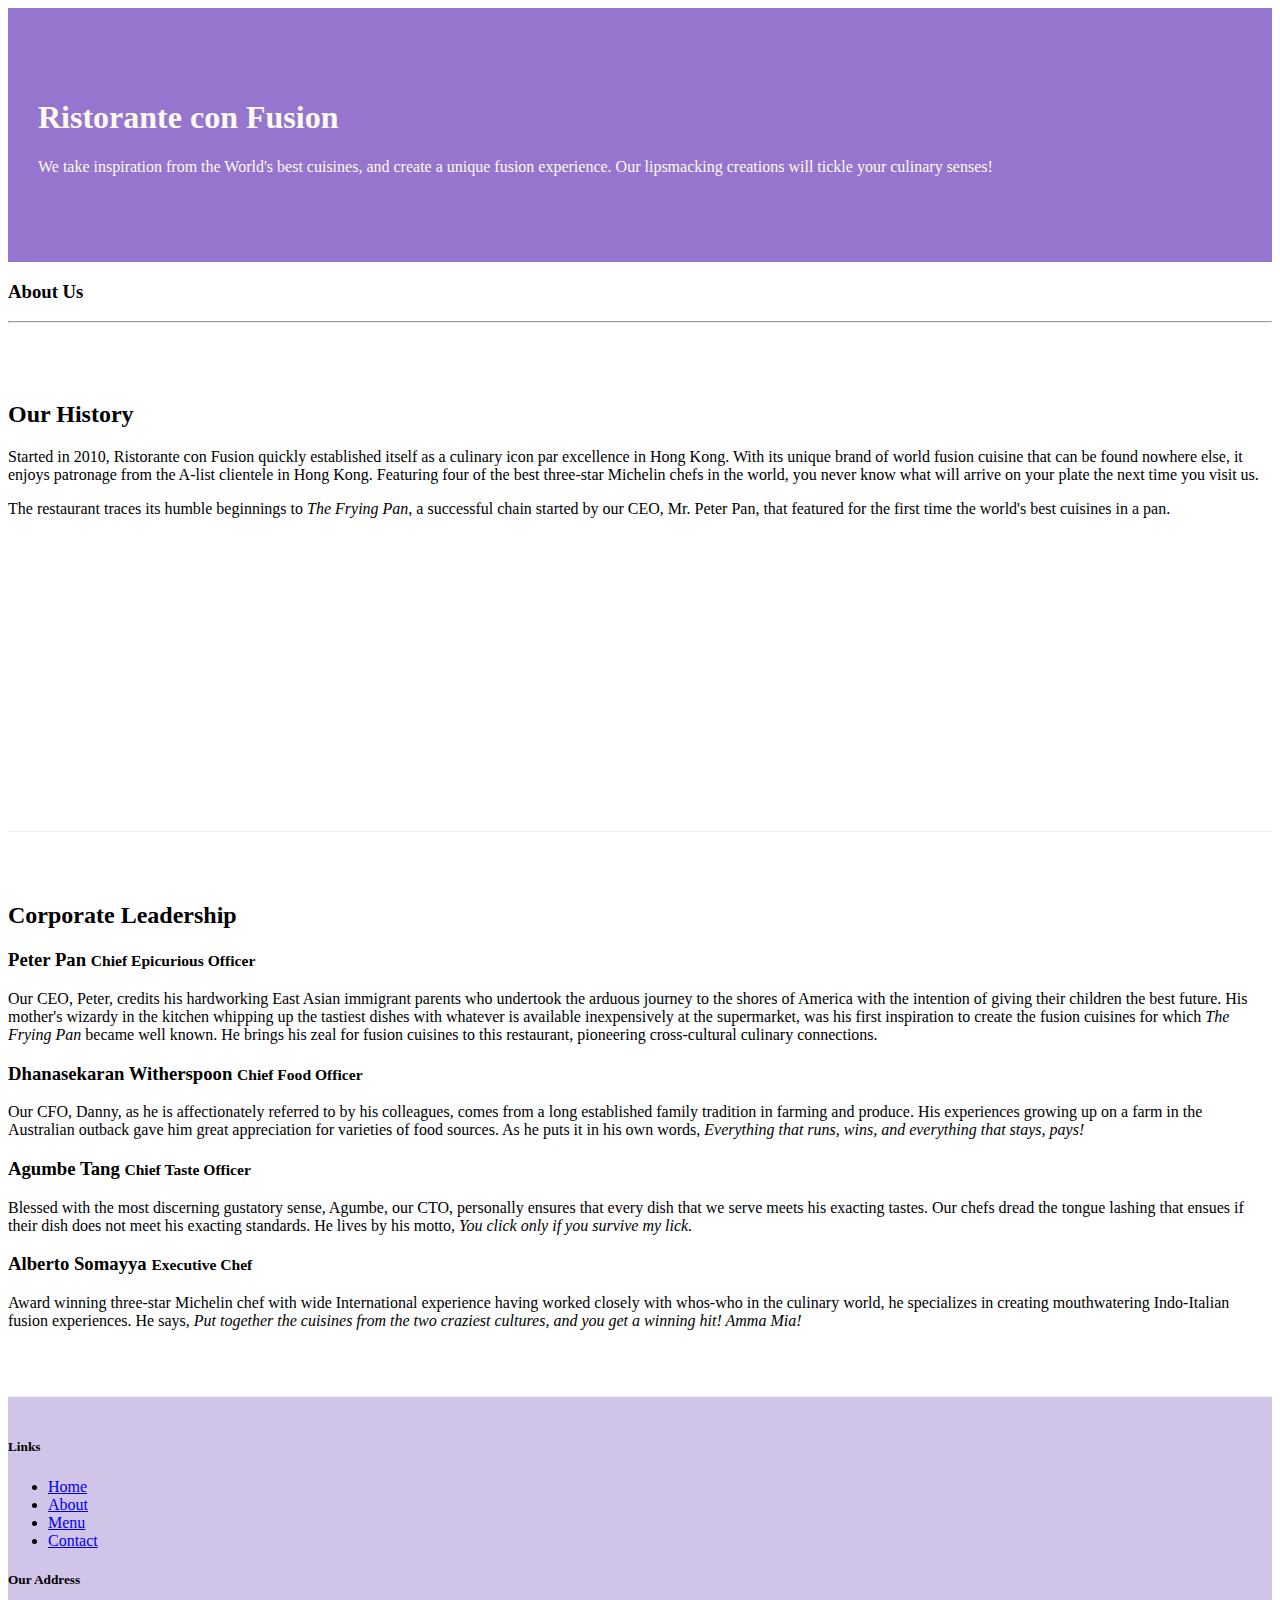
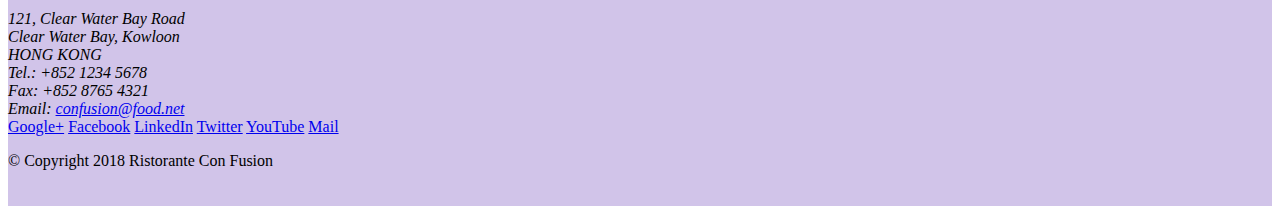
==== aboutus.html @ 677ea906 "Assignment 1 commit" ====
<!DOCTYPE html>
<html lang="en">

<head>
    <!-- Required meta tags always come first -->
    <meta charset="utf-8">
    <meta name="viewport" content="width=device-width, initial-scale=1, shrink-to-fit=no">
    <meta http-equiv="x-ua-compatible" content="ie=edge">

    <!-- Bootstrap CSS -->
    <link rel="stylesheet" href="node_modules/bootstrap/dist/css/bootstrap.min.css">

    <link rel="stylesheet" href="./css/styles.css">

    <title>Ristorante Con Fusion: About Us</title>

</head>

<body>

    <header class="jumbotron">
        <div class="container">
            <div class="row row-header">
                <div class="col-12 col-sm-6">
                    <h1>Ristorante con Fusion</h1>
                    <p>We take inspiration from the World's best cuisines, and create a unique fusion experience. Our
                        lipsmacking creations will tickle your culinary senses!</p>
                </div>
                <div class="col-12 col-sm">
                </div>
            </div>
        </div>
    </header>

    <div class='container'>
        <div class='row'>
            <div class="col-12">
                <h3>About Us</h3>
                <hr>
            </div>
        </div>

        <div class='row row-content'>
            <div class='col-12 col-sm-6'>
                <h2>Our History</h2>
                <p>Started in 2010, Ristorante con Fusion quickly established itself as a culinary icon par excellence
                    in Hong Kong. With its unique brand of world fusion cuisine that can be found nowhere else, it
                    enjoys patronage from the A-list clientele in Hong Kong. Featuring four of the best three-star
                    Michelin chefs in the world, you never know what will arrive on your plate the next time you visit
                    us.</p>
                <p>The restaurant traces its humble beginnings to <em>The Frying Pan</em>, a successful chain started by
                    our CEO, Mr. Peter Pan, that featured for the first time the world's best cuisines in a pan.</p>
            </div>
            <div>
            </div>
        </div>


        <div class='row row-content'>
            <div class=col-12>
                <h2>Corporate Leadership</h2>
                <h3>Peter Pan <small>Chief Epicurious Officer</small></h3>
                <p class="d-none d-sm-block">Our CEO, Peter, credits his hardworking East Asian immigrant parents who
                    undertook the arduous
                    journey to the shores of America with the intention of giving their children the best future. His
                    mother's wizardy in the kitchen whipping up the tastiest dishes with whatever is available
                    inexpensively at the supermarket, was his first inspiration to create the fusion cuisines for which
                    <em>The Frying Pan</em> became well known. He brings his zeal for fusion cuisines to this
                    restaurant, pioneering cross-cultural culinary connections.</p>
                <h3>Dhanasekaran Witherspoon <small>Chief Food Officer</small></h3>
                <p class="d-none d-sm-block">Our CFO, Danny, as he is affectionately referred to by his colleagues,
                    comes from a long established
                    family tradition in farming and produce. His experiences growing up on a farm in the Australian
                    outback gave him great appreciation for varieties of food sources. As he puts it in his own words,
                    <em>Everything that runs, wins, and everything that stays, pays!</em></p>
                <h3>Agumbe Tang <small>Chief Taste Officer</small></h3>
                <p class="d-none d-sm-block">Blessed with the most discerning gustatory sense, Agumbe, our CTO,
                    personally ensures that every dish
                    that we serve meets his exacting tastes. Our chefs dread the tongue lashing that ensues if their
                    dish does not meet his exacting standards. He lives by his motto, <em>You click only if you survive
                        my lick.</em></p>
                <h3>Alberto Somayya <small>Executive Chef</small></h3>
                <p class="d-none d-sm-block">Award winning three-star Michelin chef with wide International experience
                    having worked closely with
                    whos-who in the culinary world, he specializes in creating mouthwatering Indo-Italian fusion
                    experiences. He says, <em>Put together the cuisines from the two craziest cultures, and you get a
                        winning hit! Amma Mia!</em></p>
            </div>
        </div>

    </div>

    <footer class="footer">
        <div class="container">
            <div class="row">
                <div class="col-4 offset-1 col-sm-2">
                    <h5>Links</h5>
                    <ul class="list-unstyled">
                        <li><a href="#">Home</a></li>
                        <li><a href="#">About</a></li>
                        <li><a href="#">Menu</a></li>
                        <li><a href="#">Contact</a></li>
                    </ul>
                </div>
                <div class="col-7 col-sm-5">
                    <h5>Our Address</h5>
                    <address>
                        121, Clear Water Bay Road<br>
                        Clear Water Bay, Kowloon<br>
                        HONG KONG<br>
                        Tel.: +852 1234 5678<br>
                        Fax: +852 8765 4321<br>
                        Email: <a href="mailto:confusion@food.net">confusion@food.net</a>
                    </address>
                </div>
                <div class="col-12 col-sm-4 align-self-center">
                    <div class="text-center">
                        <a href="http://google.com/+">Google+</a>
                        <a href="http://www.facebook.com/profile.php?id=">Facebook</a>
                        <a href="http://www.linkedin.com/in/">LinkedIn</a>
                        <a href="http://twitter.com/">Twitter</a>
                        <a href="http://youtube.com/">YouTube</a>
                        <a href="mailto:">Mail</a>
                    </div>
                </div>
            </div>
            <div class="row justify-content-center">
                <div class="col-auto">
                    <p>© Copyright 2018 Ristorante Con Fusion</p>
                </div>
            </div>
        </div>
    </footer>

    <!-- jQuery first, then Popper.js, then Bootstrap JS. -->
    <script src="node_modules/jquery/dist/jquery.slim.min.js"></script>
    <script src="node_modules/popper.js/dist/umd/popper.min.js"></script>
    <script src="node_modules/bootstrap/dist/js/bootstrap.min.js"></script>

</body>

</html>
---- css/styles.css ----
.row-header {
  margin: 0px auto;
  padding: 0px auto;
}

.row-content {
  margin: 0px auto;
  padding: 50px 0px 50px 0px;
  border-bottom: 1px ridge;
  min-height: 400px;
}

.footer {
  background-color: #d1c4e9;
  margin: 0px auto;
  padding: 20px 0px 20px 0px;
}

.jumbotron {
  padding: 70px 30px 70px 30px;
  margin: 0px auto;
  background: #9575cd;
  color: #fffaf0;
}

.address {
  font-size: 80%;
  margin: 0px;
  color: #0f0f0f;
}
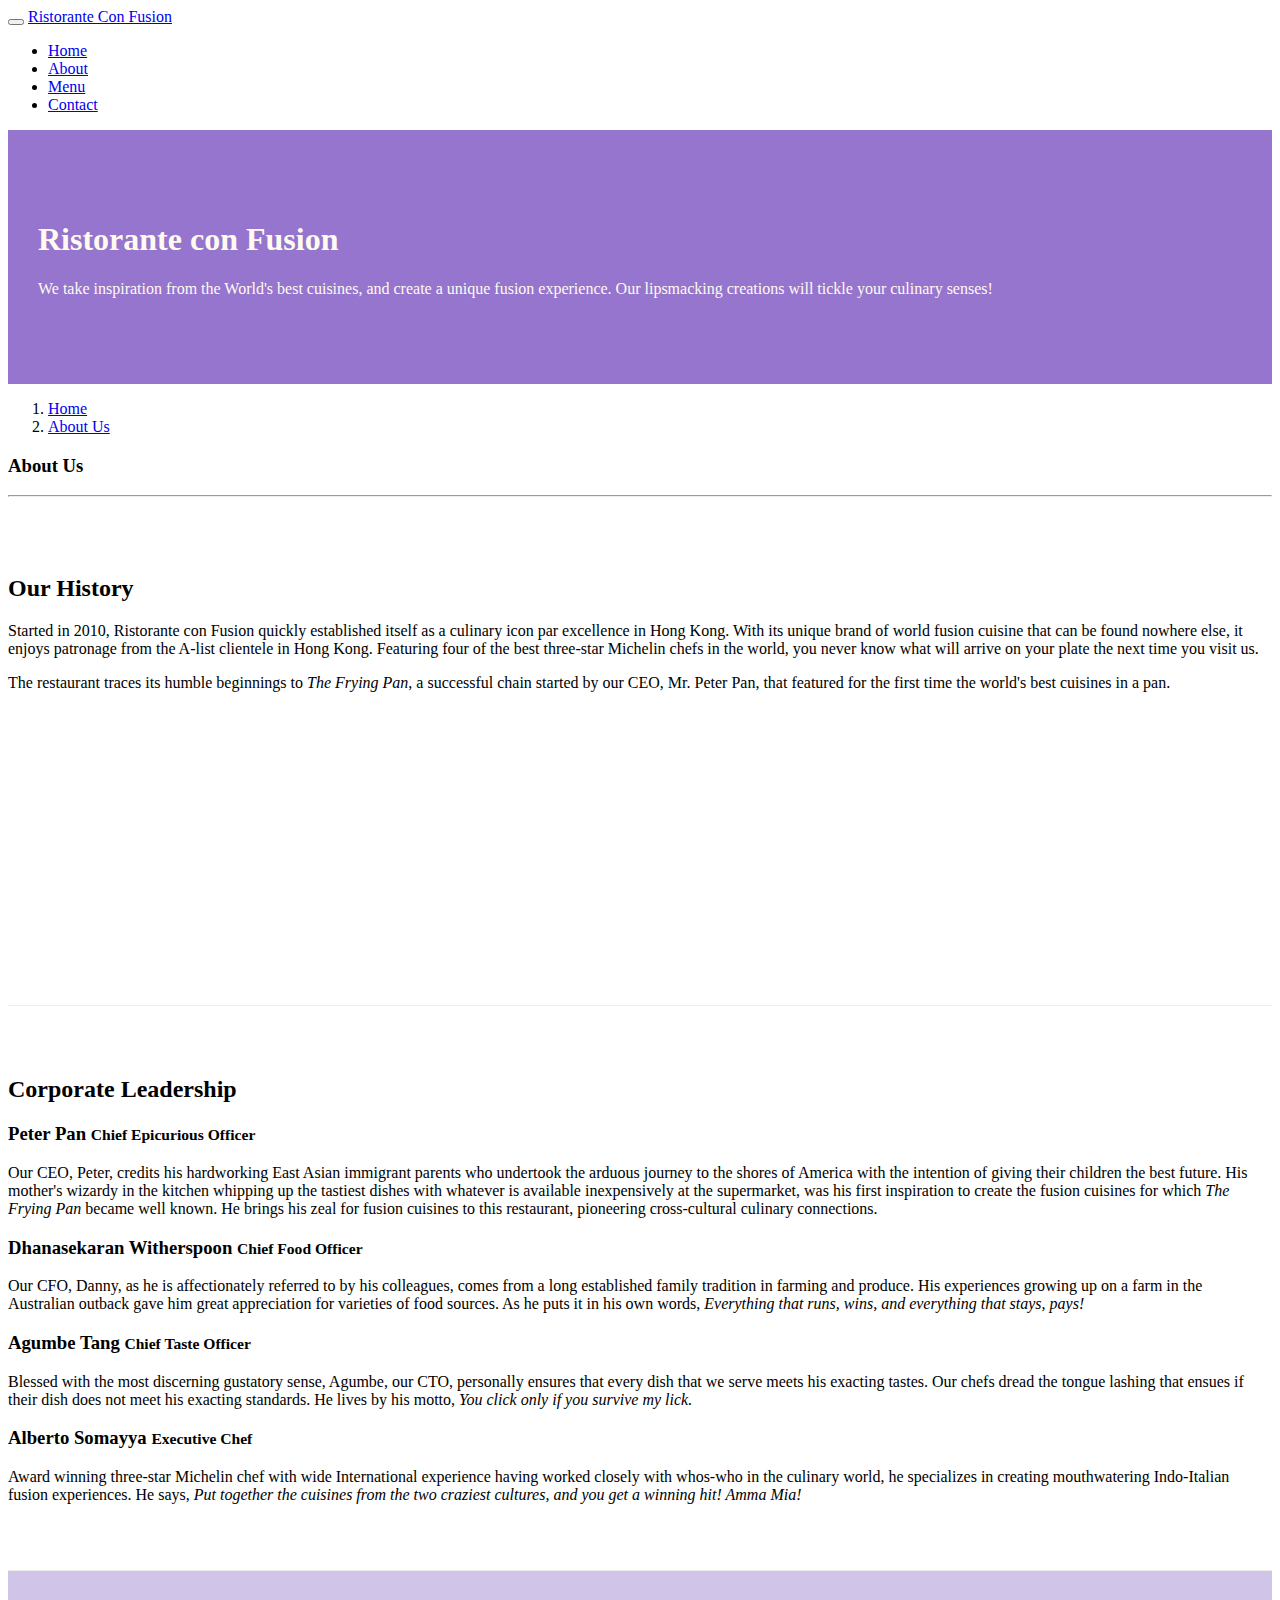
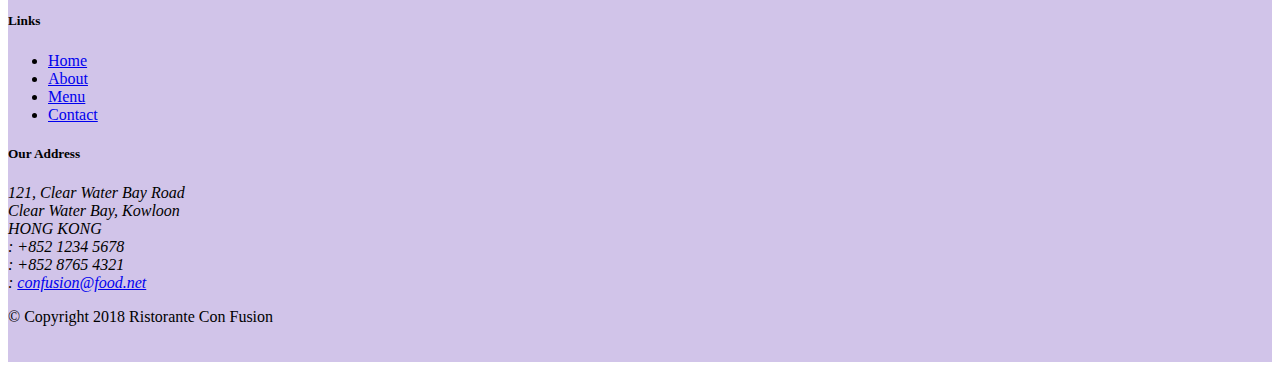
==== commit 25bd0e76: "User Input and Forms" ====
--- a/aboutus.html
+++ b/aboutus.html
@@ -9,6 +9,8 @@
 
     <!-- Bootstrap CSS -->
     <link rel="stylesheet" href="node_modules/bootstrap/dist/css/bootstrap.min.css">
+    <link rel="stylesheet" href="node_modules/font-awesome/css/font-awesome.min.css">
+    <link rel="stylesheet" href="node_modules/bootstrap-social/bootstrap-social.css">
 
     <link rel="stylesheet" href="./css/styles.css">
 
@@ -17,7 +19,27 @@
 </head>
 
 <body>
-
+    <nav class="navbar navbar-dark navbar-expand-sm fixed-top">
+        <div class="container">
+            <button class="navbar-toggler" type="button" data-toggle='collapse' data-target='#Navbar'>
+                <span class='navbar-toggler-icon'></span>
+            </button>
+            <a class='navbar-brand mr-auto' href="./index.html">Ristorante Con Fusion</a>
+            <div class="collapse navbar-collapse" id='Navbar'>
+                <ul class="navbar-nav mr-auto">
+                    <li class="nav-item "><a class='nav-link' href='./index.html'><span class="fa fa-home fa-lg"></span>
+                            Home</a></li>
+                    <li class="nav-item active"><a class='nav-link' href='#'><span class="fa fa-info fa-lg"></span>
+                            About</a></li>
+                    <li class="nav-item"><a class='nav-link' href='#'><span class="fa fa-list fa-lg "></span> Menu</a>
+                    </li>
+                    <li class="nav-item"><a class='nav-link' href='./contactus.html'><span
+                                class="fa fa-address-card fa-lg"></span>
+                            Contact</a></li>
+                </ul>
+            </div>
+        </div>
+    </nav>
     <header class="jumbotron">
         <div class="container">
             <div class="row row-header">
@@ -34,6 +56,10 @@
 
     <div class='container'>
         <div class='row'>
+            <ol class="col-12 breadcrumb">
+                <li class="breadcrumb-item"><a href='./index.html'>Home</a></li>
+                <li class="breadcrumb-item active"><a href='#'>About Us</a></li>
+            </ol>
             <div class="col-12">
                 <h3>About Us</h3>
                 <hr>
@@ -96,10 +122,10 @@
                 <div class="col-4 offset-1 col-sm-2">
                     <h5>Links</h5>
                     <ul class="list-unstyled">
-                        <li><a href="#">Home</a></li>
+                        <li><a href="./index.html">Home</a></li>
                         <li><a href="#">About</a></li>
                         <li><a href="#">Menu</a></li>
-                        <li><a href="#">Contact</a></li>
+                        <li><a href="./contactus.html">Contact</a></li>
                     </ul>
                 </div>
                 <div class="col-7 col-sm-5">
@@ -108,19 +134,24 @@
                         121, Clear Water Bay Road<br>
                         Clear Water Bay, Kowloon<br>
                         HONG KONG<br>
-                        Tel.: +852 1234 5678<br>
-                        Fax: +852 8765 4321<br>
-                        Email: <a href="mailto:confusion@food.net">confusion@food.net</a>
+                        <i class='fa fa-phone fa-lg'></i>: +852 1234 5678<br>
+                        <i class='fa fa-fax fa-lg'></i>: +852 8765 4321<br>
+                        <i class='fa fa-envelope fa-lg'></i>: <a href="mailto:confusion@food.net">confusion@food.net</a>
                     </address>
                 </div>
                 <div class="col-12 col-sm-4 align-self-center">
                     <div class="text-center">
-                        <a href="http://google.com/+">Google+</a>
-                        <a href="http://www.facebook.com/profile.php?id=">Facebook</a>
-                        <a href="http://www.linkedin.com/in/">LinkedIn</a>
-                        <a href="http://twitter.com/">Twitter</a>
-                        <a href="http://youtube.com/">YouTube</a>
-                        <a href="mailto:">Mail</a>
+                        <a class="btn btn-social-icon btn-google" href="http://google.com/+"><i
+                                class="fa fa-google-plus fa-lg"></i></a>
+                        <a class="btn btn-social-icon btn-facebook" href="http://www.facebook.com/profile.php?id="><i
+                                class="fa fa-facebook fa-lg"></i></a>
+                        <a class="btn btn-social-icon btn-linkedin" href="http://www.linkedin.com/in/"><i
+                                class="fa fa-linkedin fa-lg"></i></a>
+                        <a class="btn btn-social-icon btn-twitter" href="http://twitter.com/"><i
+                                class="fa fa-twitter fa-lg"></i></a>
+                        <a class="btn btn-social-icon btn-youtube" href="http://youtube.com/"><i
+                                class="fa fa-youtube fa-lg"></i></a>
+                        <a class="btn btn-social-icon" href="mailto:"><i class="fa fa-envelope fa-lg"></i></a>
                     </div>
                 </div>
             </div>
